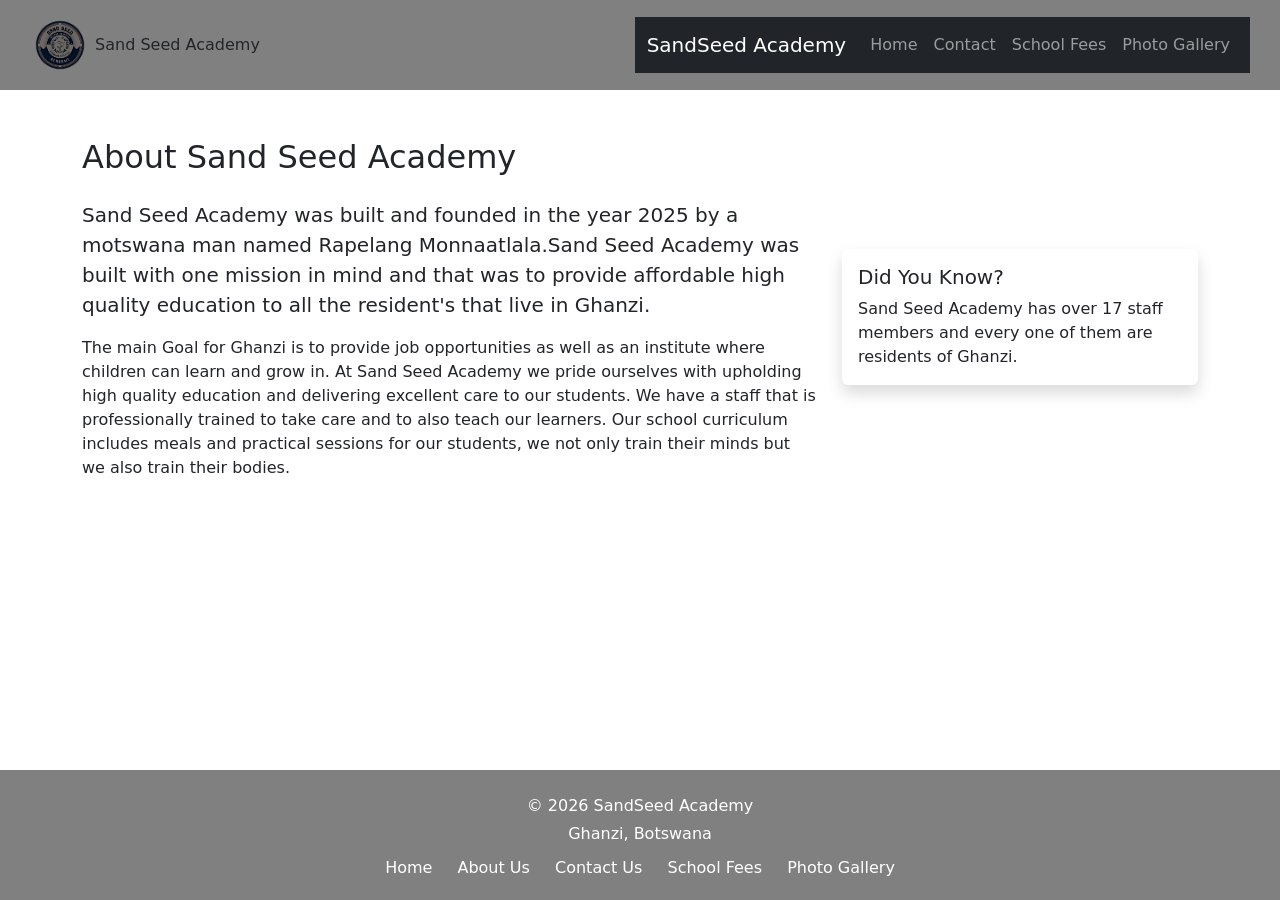
==== about.html @ e4faec7b "changed the header section across all pages" ====
<!DOCTYPE HTML>
<html lang="en">

<head>
<meta charset="UTF-8">
<meta name="viewport" content="width=device-width, initial-scale=1.0">

<title>About Us</title>
<link rel="stylesheet"  href="styles.css">

<!--Bootstrap CSS-->
<link href="https://cdn.jsdelivr.net/npm/bootstrap@5.3/dist/css/bootstrap.min.css"  rel="stylesheet">

<!--Bootstrap JS and dependencies-->
<script src="https://cdn.jsdelivr.net/npm/@popperjs/core@2.11.6/dist/umd/popper.min.js"></script>
<script src="https://cdn.jsdelivr.net/npm/bootstrap@5.3.0/dist/js/bootstrap.min.js"></script>
<style>
* {margin: 0;
    padding: 0;
    box-sizing: border-box;
}

header{
    background-color: grey;
    padding: 15px 30px;
    display: flex;
    align-items: center;
    justify-content: space-between;
}


</style>


</head>

<header>
  
  <div class="logo-section">
        <img src="pictures/logo.png.png" alt="sand seed logo" width="60" height="60">
        <span class="site-name">Sand Seed Academy</span>
    </div>

    <nav class="navbar navbar-expand-lg navbar-dark bg-dark">
        <div class="container">
            <a class="navbar-brand"  href="about.html">SandSeed Academy</a>
            <button class="navbar-toggler"  type="button"  data-bs-toggler="collapse" data-bs-target="#navbarNav">
                <span class="navbar-toggle-icon"></span>

            </button>
<nav class="collapse navbar-collapse" id="navbarNav">
<ul class="navbar-nav">
    <li class="nav-item">
        <a class="nav-link" href="index.html">Home</a>
    </li>
    
    <li class="nav-item">
        <a class="nav-link"  href="contact.html">Contact</a>
    </li>

    <li class="nav-item">
        <a class="nav-link" href="Fees.html">School Fees</a>
    </li>

    <li class="nav-item">
        <a class="nav-link"  href="Gallery.html">Photo Gallery</a>
    </li>
    </li>
    </li>
</ul>

    </li>
</ul>
</nav>
</div>
</nav>
</header>

<main class="container my-5">
 <section class="mb-5">
        <div class="row align-items-center">
            <div class="col-lg-8">
                <h2 class="mb-4">About Sand Seed Academy</h2>
                <p class="lead">Sand Seed Academy was built and founded in the year 2025 by a motswana man named Rapelang Monnaatlala.Sand Seed Academy was built with one mission in mind and that was to provide affordable high quality education to all the resident's that live in Ghanzi.</p>
                     <p>The main Goal for Ghanzi is to provide job opportunities as well as an institute where children can learn and grow in. At Sand Seed Academy we pride ourselves with upholding high quality education and delivering excellent care to our students. We have a staff that is professionally trained to take care and to also teach our learners. Our school curriculum includes meals and practical sessions for our students, we not only train their minds but we also train their bodies.</p>
            </div>
            <div class="col-lg-4">
                <div class="card shadow border-0">
                    <div class="card-body">
                        <h5 class="card-title">Did You Know?</h5>
                        <p class="card-text">Sand Seed Academy has over 17 staff members and every one of them are residents of Ghanzi.</p>
                    </div>
                </div>
            </div>
        </div>
    </section>     
</main>        

<footer style="background-color: grey; padding: 20px 0; width: 100%;">
    <p style="color: white; text-align: center; margin: 4px 0;">© 2026 SandSeed Academy</p>
    <p style="color: white; text-align: center; margin: 4px 0;">Ghanzi, Botswana</p>
    <div style="text-align: center; margin-top: 10px;">
        <a href="index.html" style="color: white; text-decoration: none; margin: 0 10px;">Home</a>
        <a href="about.html" style="color: white; text-decoration: none; margin: 0 10px;">About Us</a>
        <a href="contact.html" style="color: white; text-decoration: none; margin: 0 10px;">Contact Us</a>
        <a href="Fees.html" style="color: white; text-decoration: none; margin: 0 10px;">School Fees</a>
        <a href="Gallery.html" style="color: white; text-decoration: none; margin: 0 10px;">Photo Gallery</a>
    </div>
</footer>
</body>
---- styles.css ----
body {
    display: flex;
    flex-direction: column;
    min-height: 100vh;  
}

main {
    flex: 1;   
}
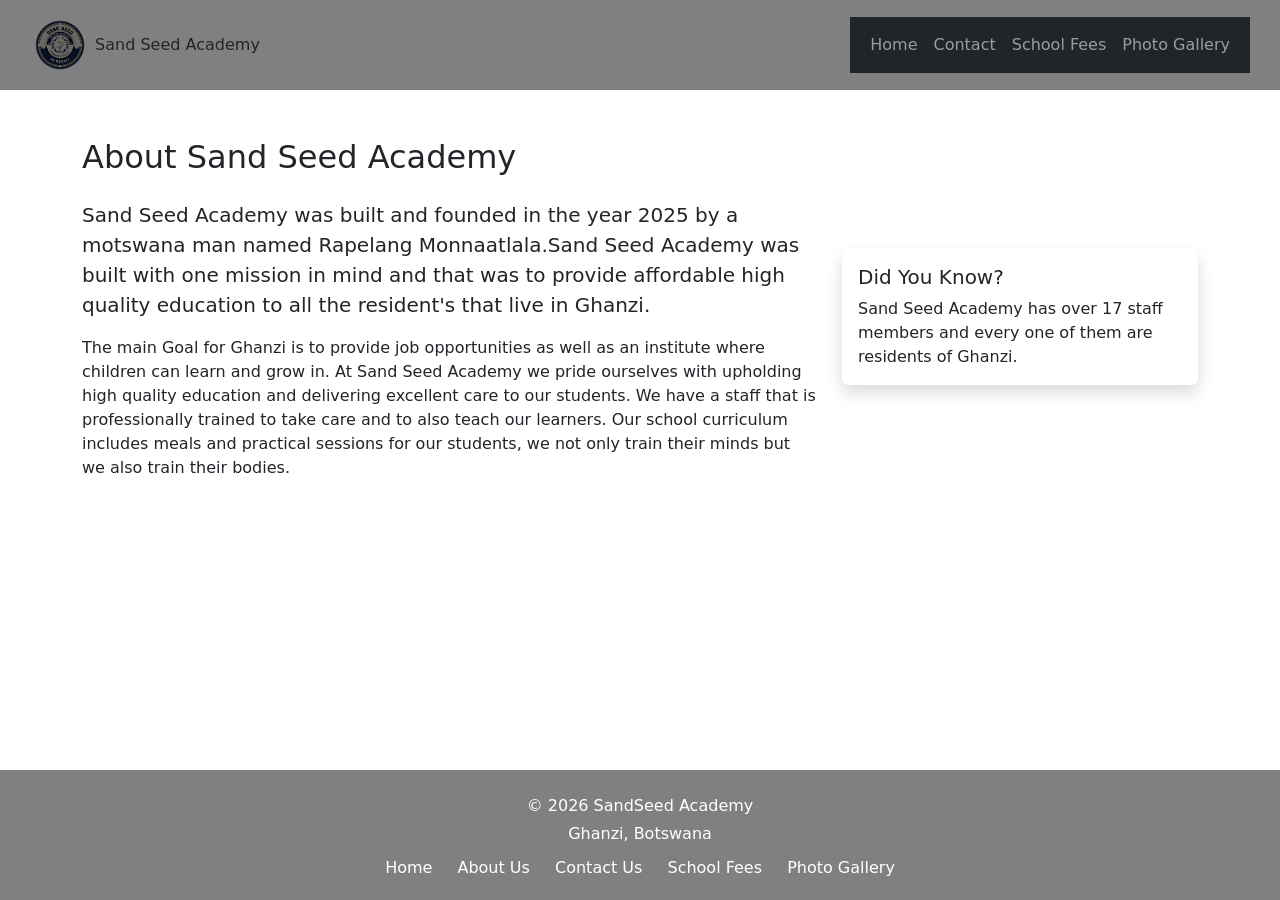
==== commit 653ef6cb: "edited the header and removed the other Sand Seed header" ====
--- a/about.html
+++ b/about.html
@@ -43,7 +43,6 @@
 
     <nav class="navbar navbar-expand-lg navbar-dark bg-dark">
         <div class="container">
-            <a class="navbar-brand"  href="about.html">SandSeed Academy</a>
             <button class="navbar-toggler"  type="button"  data-bs-toggler="collapse" data-bs-target="#navbarNav">
                 <span class="navbar-toggle-icon"></span>
 
@@ -64,7 +63,6 @@
 
     <li class="nav-item">
         <a class="nav-link"  href="Gallery.html">Photo Gallery</a>
-    </li>
     </li>
     </li>
 </ul>
@@ -108,4 +106,4 @@
     </div>
 </footer>
 </body>
-    +</html>
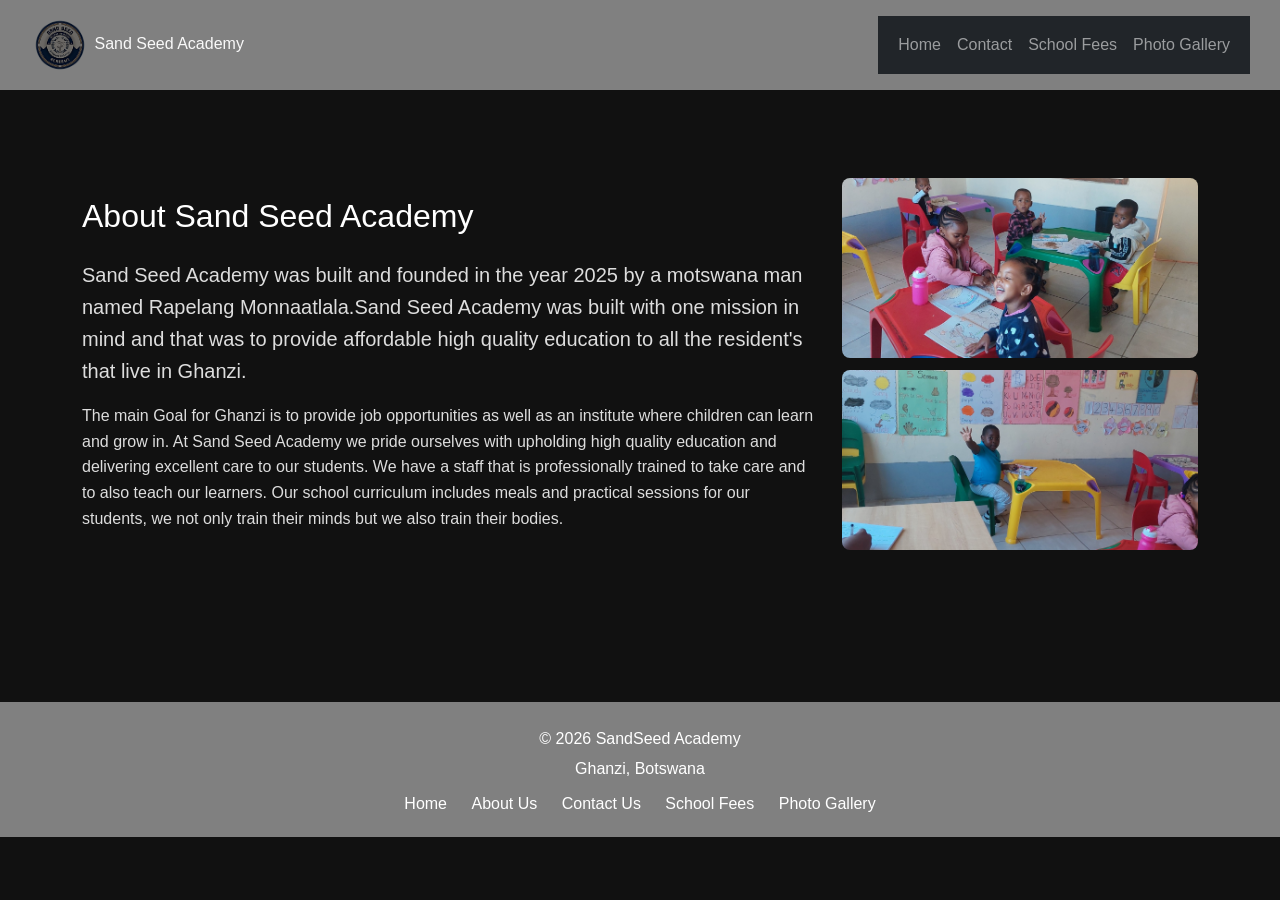
==== commit e28fa433: "added pictures to my about and fixed my css and html code for all the pages" ====
--- a/about.html
+++ b/about.html
@@ -14,6 +14,8 @@
 <!--Bootstrap JS and dependencies-->
 <script src="https://cdn.jsdelivr.net/npm/@popperjs/core@2.11.6/dist/umd/popper.min.js"></script>
 <script src="https://cdn.jsdelivr.net/npm/bootstrap@5.3.0/dist/js/bootstrap.min.js"></script>
+
+<link rel="stylesheet" href="styles.css">
 <style>
 * {margin: 0;
     padding: 0;
@@ -82,12 +84,18 @@
                 <p class="lead">Sand Seed Academy was built and founded in the year 2025 by a motswana man named Rapelang Monnaatlala.Sand Seed Academy was built with one mission in mind and that was to provide affordable high quality education to all the resident's that live in Ghanzi.</p>
                      <p>The main Goal for Ghanzi is to provide job opportunities as well as an institute where children can learn and grow in. At Sand Seed Academy we pride ourselves with upholding high quality education and delivering excellent care to our students. We have a staff that is professionally trained to take care and to also teach our learners. Our school curriculum includes meals and practical sessions for our students, we not only train their minds but we also train their bodies.</p>
             </div>
-            <div class="col-lg-4">
-                <div class="card shadow border-0">
-                    <div class="card-body">
-                        <h5 class="card-title">Did You Know?</h5>
-                        <p class="card-text">Sand Seed Academy has over 17 staff members and every one of them are residents of Ghanzi.</p>
-                    </div>
+                          <!-- RIGHT SIDE: Images about the school -->
+                <div class="col-lg-4">
+ 
+                    <!-- Image 1 (top) -->
+                    <img src="pictures/about1.jpg"
+                         alt="Part of the school"
+                         style="width: 100%; height: 180px; object-fit: cover; border-radius: 8px; margin-bottom: 12px;">
+ 
+                    <!-- Image 2 (bottom) -->
+                    <img src="pictures/about2.jpg"
+                         alt="Students at school"
+                         style="width: 100%; height: 180px; object-fit: cover; border-radius: 8px; margin-bottom: 16px;">
                 </div>
             </div>
         </div>
--- a/styles.css
+++ b/styles.css
@@ -1,9 +1,89 @@
-body {
-    display: flex;
-    flex-direction: column;
-    min-height: 100vh;  
+/* ── Global Reset ── */
+*, *::before, *::after {
+    box-sizing: border-box;
+    margin: 0;
+    padding: 0;
 }
 
+/* ── Body ── */
+body {
+    font-family: 'Segoe UI', Roboto, 'Helvetica Neue', sans-serif;
+    color: #f9f9f9;
+    background-color: #111;
+    line-height: 1.6;
+}
+
+/* ── Main Content ── */
 main {
-    flex: 1;   
+    padding: 40px 20px;
+    max-width: 1100px;
+    margin: 0 auto;
+}
+
+/* ── Headings ── */
+h1, h2, h3, h4, h5, h6 {
+    color: #ffffff;
+}
+
+/* ── Paragraphs ── */
+p {
+    font-size: 1rem;
+    color: #ddd;
+}
+
+/* ── Links ── */
+a {
+    color: #f9f9f9;
+    text-decoration: none;
+}
+a:hover {
+    text-decoration: underline;
+    color: #ccc;
+}
+
+/* ── Cards (let Bootstrap handle layout, we just style look) ── */
+.card {
+    background-color: #1e1e1e;
+    border: 1px solid #333 !important;
+    color: #f9f9f9;
+}
+.card-title {
+    color: #ffffff;
+}
+.card-text {
+    color: #ccc;
+}
+
+/* ── Images ── */
+img {
+    max-width: 100%;
+    height: auto;
+    display: block;
+}
+
+/* ── Logo: no border, no radius ── */
+header img {
+    border: none;
+    border-radius: 0;
+    display: inline-block;
+}
+
+/* ── Footer ── */
+footer {
+    background-color: #000;
+    color: #f9f9f9;
+    text-align: center;
+    padding: 20px 0;
+    width: 100%;
+    margin-top: 40px;
+}
+
+footer a {
+    color: #ccc;
+    margin: 0 10px;
+    text-decoration: none;
+}
+footer a:hover {
+    color: #fff;
+    text-decoration: underline;
 }
--- a/styles.css
+++ b/styles.css
@@ -1,9 +1,89 @@
-body {
-    display: flex;
-    flex-direction: column;
-    min-height: 100vh;  
+/* ── Global Reset ── */
+*, *::before, *::after {
+    box-sizing: border-box;
+    margin: 0;
+    padding: 0;
 }
 
+/* ── Body ── */
+body {
+    font-family: 'Segoe UI', Roboto, 'Helvetica Neue', sans-serif;
+    color: #f9f9f9;
+    background-color: #111;
+    line-height: 1.6;
+}
+
+/* ── Main Content ── */
 main {
-    flex: 1;   
+    padding: 40px 20px;
+    max-width: 1100px;
+    margin: 0 auto;
+}
+
+/* ── Headings ── */
+h1, h2, h3, h4, h5, h6 {
+    color: #ffffff;
+}
+
+/* ── Paragraphs ── */
+p {
+    font-size: 1rem;
+    color: #ddd;
+}
+
+/* ── Links ── */
+a {
+    color: #f9f9f9;
+    text-decoration: none;
+}
+a:hover {
+    text-decoration: underline;
+    color: #ccc;
+}
+
+/* ── Cards (let Bootstrap handle layout, we just style look) ── */
+.card {
+    background-color: #1e1e1e;
+    border: 1px solid #333 !important;
+    color: #f9f9f9;
+}
+.card-title {
+    color: #ffffff;
+}
+.card-text {
+    color: #ccc;
+}
+
+/* ── Images ── */
+img {
+    max-width: 100%;
+    height: auto;
+    display: block;
+}
+
+/* ── Logo: no border, no radius ── */
+header img {
+    border: none;
+    border-radius: 0;
+    display: inline-block;
+}
+
+/* ── Footer ── */
+footer {
+    background-color: #000;
+    color: #f9f9f9;
+    text-align: center;
+    padding: 20px 0;
+    width: 100%;
+    margin-top: 40px;
+}
+
+footer a {
+    color: #ccc;
+    margin: 0 10px;
+    text-decoration: none;
+}
+footer a:hover {
+    color: #fff;
+    text-decoration: underline;
 }
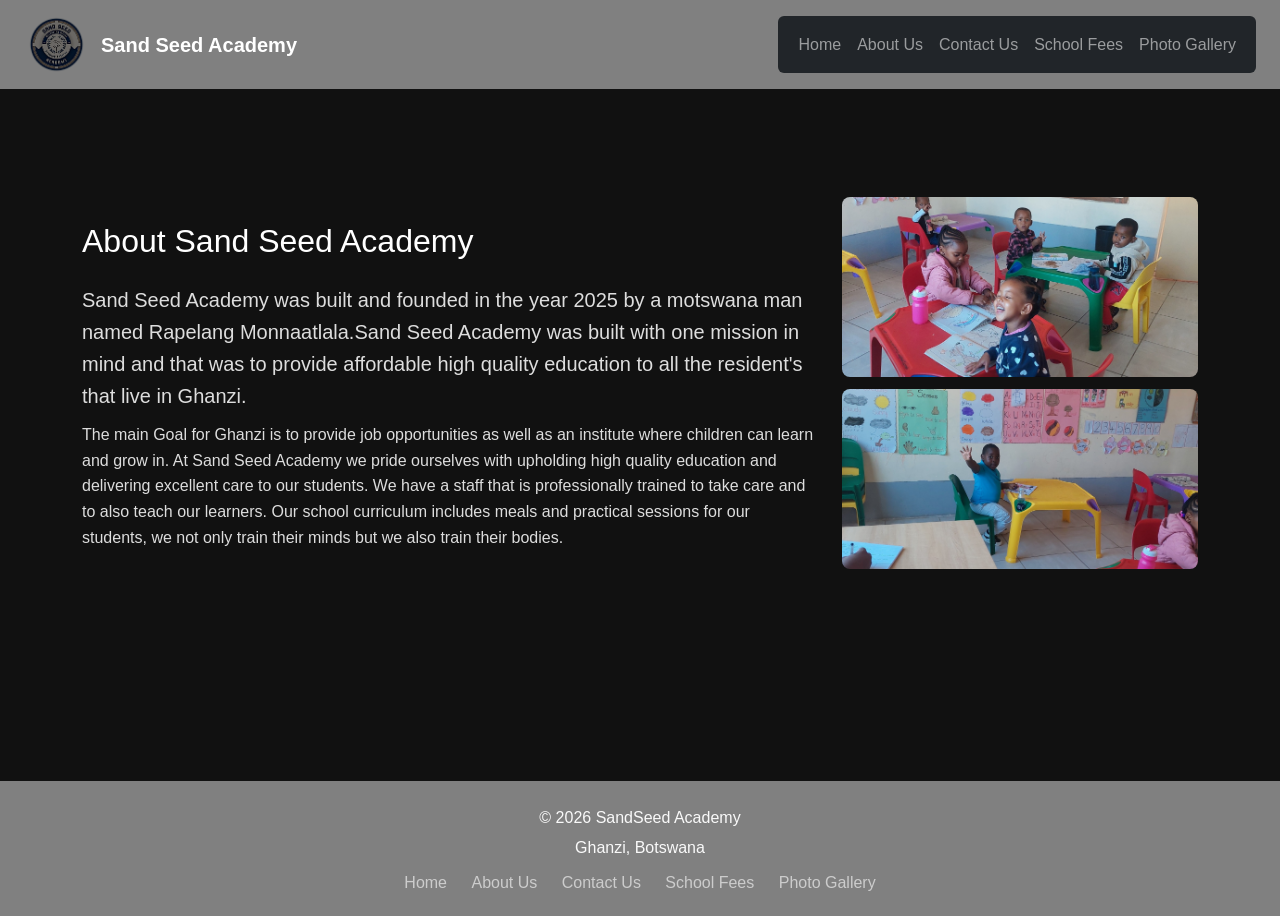
==== commit f838d5e8: "added images to the about and the index and added a hero background that has a flexible image, fixed" ====
--- a/about.html
+++ b/about.html
@@ -6,57 +6,46 @@
 <meta name="viewport" content="width=device-width, initial-scale=1.0">
 
 <title>About Us</title>
-<link rel="stylesheet"  href="styles.css">
 
 <!--Bootstrap CSS-->
 <link href="https://cdn.jsdelivr.net/npm/bootstrap@5.3/dist/css/bootstrap.min.css"  rel="stylesheet">
 
-<!--Bootstrap JS and dependencies-->
-<script src="https://cdn.jsdelivr.net/npm/@popperjs/core@2.11.6/dist/umd/popper.min.js"></script>
-<script src="https://cdn.jsdelivr.net/npm/bootstrap@5.3.0/dist/js/bootstrap.min.js"></script>
 
+<!--BOOTSTRAP FOR ICONS-->
 <link rel="stylesheet" href="styles.css">
-<style>
-* {margin: 0;
-    padding: 0;
-    box-sizing: border-box;
-}
-
-header{
-    background-color: grey;
-    padding: 15px 30px;
-    display: flex;
-    align-items: center;
-    justify-content: space-between;
-}
-
-
-</style>
-
 
 </head>
 
-<header>
-  
-  <div class="logo-section">
-        <img src="pictures/logo.png.png" alt="sand seed logo" width="60" height="60">
-        <span class="site-name">Sand Seed Academy</span>
+<body>
+
+ <header style="background-color: grey; padding: 12px 24px; display: flex; align-items: center; justify-content: space-between;">
+
+    <!-- LEFT SIDE: Logo + School Name -->
+    <div style="display: flex; align-items: center; gap: 12px;">
+        <img src="pictures/logo.png.png" alt="Sand Seed Logo" width="65" height="65" style="border-radius: 50%; object-fit: contain;">
+        <span style="color: white; font-size: 20px; font-weight: bold; font-family: Arial, sans-serif;">Sand Seed Academy</span>
     </div>
 
-    <nav class="navbar navbar-expand-lg navbar-dark bg-dark">
-        <div class="container">
-            <button class="navbar-toggler"  type="button"  data-bs-toggler="collapse" data-bs-target="#navbarNav">
-                <span class="navbar-toggle-icon"></span>
 
+   <!-- RIGHT SIDE: Bootstrap Navbar -->
+    <nav class="navbar navbar-expand-lg navbar-dark bg-dark" style="border-radius: 6px;">
+        <div class="container-fluid">
+            <button class="navbar-toggler" type="button" data-bs-toggle="collapse" data-bs-target="#navbarNav">
+                <span class="navbar-toggler-icon"></span>
             </button>
-<nav class="collapse navbar-collapse" id="navbarNav">
+
+<div class="collapse navbar-collapse" id="navbarNav">
 <ul class="navbar-nav">
     <li class="nav-item">
         <a class="nav-link" href="index.html">Home</a>
     </li>
     
+<li class="nav-item">
+    <a class="nav-link" href="about.html">About Us</a>
+</li>
+
     <li class="nav-item">
-        <a class="nav-link"  href="contact.html">Contact</a>
+        <a class="nav-link" href="contact.html">Contact Us</a>
     </li>
 
     <li class="nav-item">
@@ -66,14 +55,8 @@
     <li class="nav-item">
         <a class="nav-link"  href="Gallery.html">Photo Gallery</a>
     </li>
-    </li>
 </ul>
 
-    </li>
-</ul>
-</nav>
-</div>
-</nav>
 </header>
 
 <main class="container my-5">
@@ -81,19 +64,19 @@
         <div class="row align-items-center">
             <div class="col-lg-8">
                 <h2 class="mb-4">About Sand Seed Academy</h2>
-                <p class="lead">Sand Seed Academy was built and founded in the year 2025 by a motswana man named Rapelang Monnaatlala.Sand Seed Academy was built with one mission in mind and that was to provide affordable high quality education to all the resident's that live in Ghanzi.</p>
+               <p class="lead">Sand Seed Academy was built and founded in the year 2025 by a motswana man named Rapelang Monnaatlala.Sand Seed Academy was built with one mission in mind and that was to provide affordable high quality education to all the resident's that live in Ghanzi.</p>
                      <p>The main Goal for Ghanzi is to provide job opportunities as well as an institute where children can learn and grow in. At Sand Seed Academy we pride ourselves with upholding high quality education and delivering excellent care to our students. We have a staff that is professionally trained to take care and to also teach our learners. Our school curriculum includes meals and practical sessions for our students, we not only train their minds but we also train their bodies.</p>
             </div>
                           <!-- RIGHT SIDE: Images about the school -->
                 <div class="col-lg-4">
  
                     <!-- Image 1 (top) -->
-                    <img src="pictures/about1.jpg"
+                    <img src="pictures/classroom.jpg"
                          alt="Part of the school"
                          style="width: 100%; height: 180px; object-fit: cover; border-radius: 8px; margin-bottom: 12px;">
  
                     <!-- Image 2 (bottom) -->
-                    <img src="pictures/about2.jpg"
+                    <img src="pictures/learning.jpg"
                          alt="Students at school"
                          style="width: 100%; height: 180px; object-fit: cover; border-radius: 8px; margin-bottom: 16px;">
                 </div>
@@ -103,15 +86,20 @@
 </main>        
 
 <footer style="background-color: grey; padding: 20px 0; width: 100%;">
-    <p style="color: white; text-align: center; margin: 4px 0;">© 2026 SandSeed Academy</p>
-    <p style="color: white; text-align: center; margin: 4px 0;">Ghanzi, Botswana</p>
+    <p>© 2026 SandSeed Academy</p>
+    <p>Ghanzi, Botswana</p>
     <div style="text-align: center; margin-top: 10px;">
-        <a href="index.html" style="color: white; text-decoration: none; margin: 0 10px;">Home</a>
-        <a href="about.html" style="color: white; text-decoration: none; margin: 0 10px;">About Us</a>
-        <a href="contact.html" style="color: white; text-decoration: none; margin: 0 10px;">Contact Us</a>
-        <a href="Fees.html" style="color: white; text-decoration: none; margin: 0 10px;">School Fees</a>
-        <a href="Gallery.html" style="color: white; text-decoration: none; margin: 0 10px;">Photo Gallery</a>
+        <a href="index.html">Home</a>
+        <a href="about.html">About Us</a>
+        <a href="contact.html">Contact Us</a>
+        <a href="Fees.html">School Fees</a>
+        <a href="Gallery.html">Photo Gallery</a>
     </div>
 </footer>
+
+<!--Bootstrap JS and dependencies-->
+<script src="https://cdn.jsdelivr.net/npm/@popperjs/core@2.11.6/dist/umd/popper.min.js"></script>
+<script src="https://cdn.jsdelivr.net/npm/bootstrap@5.3.0/dist/js/bootstrap.min.js"></script>
+
 </body>
 </html>
--- a/styles.css
+++ b/styles.css
@@ -6,29 +6,39 @@
 }
 
 /* ── Body ── */
+/* background-color #111 is a very dark grey, almost black - easier on the eyes than pure #000 */
 body {
     font-family: 'Segoe UI', Roboto, 'Helvetica Neue', sans-serif;
     color: #f9f9f9;
     background-color: #111;
     line-height: 1.6;
+    display: flex;
+    flex-direction: column;
+    min-height: 100vh;
 }
 
 /* ── Main Content ── */
+/* max-width stops your text stretching too wide on large screens */
 main {
     padding: 40px 20px;
     max-width: 1100px;
     margin: 0 auto;
+    flex: 1;
 }
 
 /* ── Headings ── */
+/* Pure white #ffffff for headings so they stand out more than body text */
 h1, h2, h3, h4, h5, h6 {
     color: #ffffff;
+    margin-bottom: 12px;
 }
 
 /* ── Paragraphs ── */
+/* Slightly off-white #ddd is easier to read than pure white on dark backgrounds */
 p {
     font-size: 1rem;
     color: #ddd;
+    margin-bottom: 10px;
 }
 
 /* ── Links ── */
@@ -41,20 +51,44 @@
     color: #ccc;
 }
 
-/* ── Cards (let Bootstrap handle layout, we just style look) ── */
+/* ── Cards ── */
+/* Dark card background so cards are visible but not brighter than the page */
 .card {
     background-color: #1e1e1e;
-    border: 1px solid #333 !important;
-    color: #f9f9f9;
+    border: 1px solid #444 !important;
+    color: #f9f9f9;
+    border-radius: 10px;
 }
 .card-title {
     color: #ffffff;
+    font-weight: bold;
 }
 .card-text {
     color: #ccc;
 }
 
-/* ── Images ── */
+/* ── Card Image Label (the activity title bar above photos) ── */
+/* This is the dark label bar added on index.html service cards */
+.card-img-label {
+    background-color: #333;
+    color: #ffffff;
+    text-align: center;
+    padding: 10px;
+    font-weight: bold;
+    font-size: 15px;
+    border-bottom: 2px solid #555;
+}
+
+/* ── Service Card Images ── */
+/* Keeps all service card images the same height so the cards look even */
+.card-img-top {
+    width: 100%;
+    height: 220px;
+    object-fit: cover;
+    display: block;
+}
+
+/* ── Images (general) ── */
 img {
     max-width: 100%;
     height: auto;
@@ -68,16 +102,98 @@
     display: inline-block;
 }
 
+/* ── Section Spacing ── */
+/* Adds breathing room between page sections */
+section {
+    padding-top: 20px;
+    padding-bottom: 20px;
+}
+
+/* ── Gallery Styles ── */
+/* Moved here from Gallery.html so all styles live in one place */
+.gallery-section {
+    padding: 40px 20px;
+}
+.gallery-section h2 {
+    text-align: center;
+    margin-bottom: 30px;
+    font-size: 28px;
+    color: #ffffff;
+}
+.gallery-grid {
+    display: grid;
+    grid-template-columns: repeat(3, 1fr);
+    gap: 20px;
+    max-width: 1100px;
+    margin: 0 auto;
+}
+.gallery-item img {
+    width: 100%;
+    height: 220px;
+    object-fit: cover;
+    border-radius: 8px;
+    display: block;
+}
+.gallery-item p {
+    text-align: center;
+    margin-top: 8px;
+    font-size: 14px;
+    color: #ffffff;
+}
+
+/* ── Contact Page Styles ── */
+/* Moved here from contact.html so all styles live in one place */
+.contact-section {
+    padding: 50px 40px;
+}
+.contact-section h2 {
+    text-align: center;
+    margin-bottom: 40px;
+    font-size: 26px;
+    color: #ffffff;
+}
+.contact-row {
+    display: flex;
+    justify-content: space-between;
+    gap: 30px;
+    flex-wrap: wrap;
+}
+.contact-card {
+    flex: 1;
+    min-width: 220px;
+    text-align: center;
+    padding: 30px 25px;
+    border: 1px solid #ffffff;
+    border-radius: 10px;
+    background-color: #1e1e1e;
+    word-wrap: break-word;
+}
+.contact-card h5 {
+    font-size: 14px;
+    color: #ffffff;
+    margin-bottom: 8px;
+    text-transform: uppercase;
+    letter-spacing: 1px;
+}
+.contact-card p {
+    font-size: 16px;
+    font-weight: bold;
+    color: #ffffff;
+    margin: 0;
+}
+
 /* ── Footer ── */
 footer {
-    background-color: #000;
     color: #f9f9f9;
     text-align: center;
     padding: 20px 0;
     width: 100%;
     margin-top: 40px;
 }
-
+footer p {
+    color: #f9f9f9;
+    margin: 4px 0;
+}
 footer a {
     color: #ccc;
     margin: 0 10px;
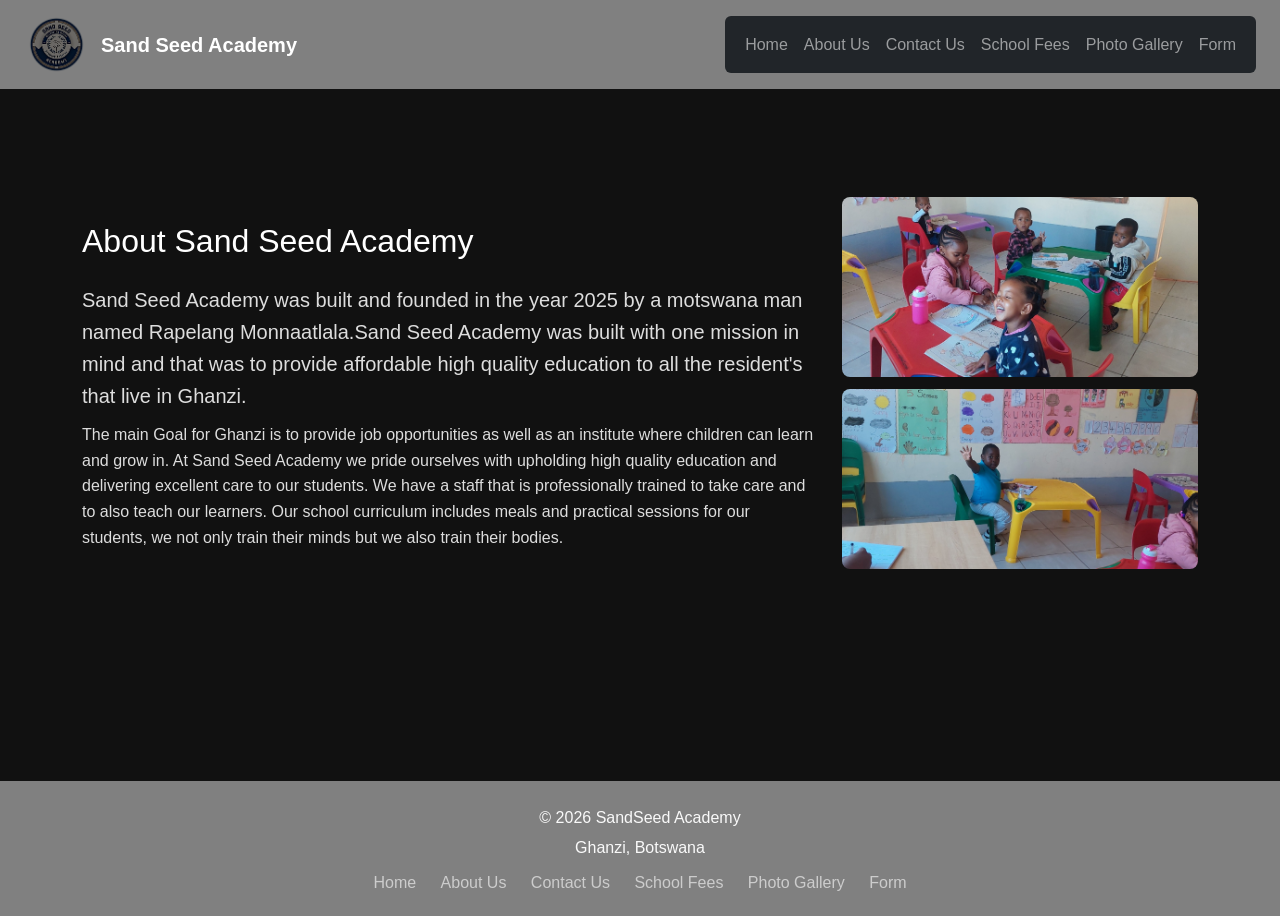
==== commit 0b46da02: "added a form page" ====
--- a/about.html
+++ b/about.html
@@ -55,6 +55,11 @@
     <li class="nav-item">
         <a class="nav-link"  href="Gallery.html">Photo Gallery</a>
     </li>
+
+    <li class="nav-item">
+        <a class="nav-link"  href="form.html">Form</a>
+    </li>
+
 </ul>
 
 </header>
@@ -94,6 +99,7 @@
         <a href="contact.html">Contact Us</a>
         <a href="Fees.html">School Fees</a>
         <a href="Gallery.html">Photo Gallery</a>
+        <a href="form.html">Form</a>
     </div>
 </footer>
 
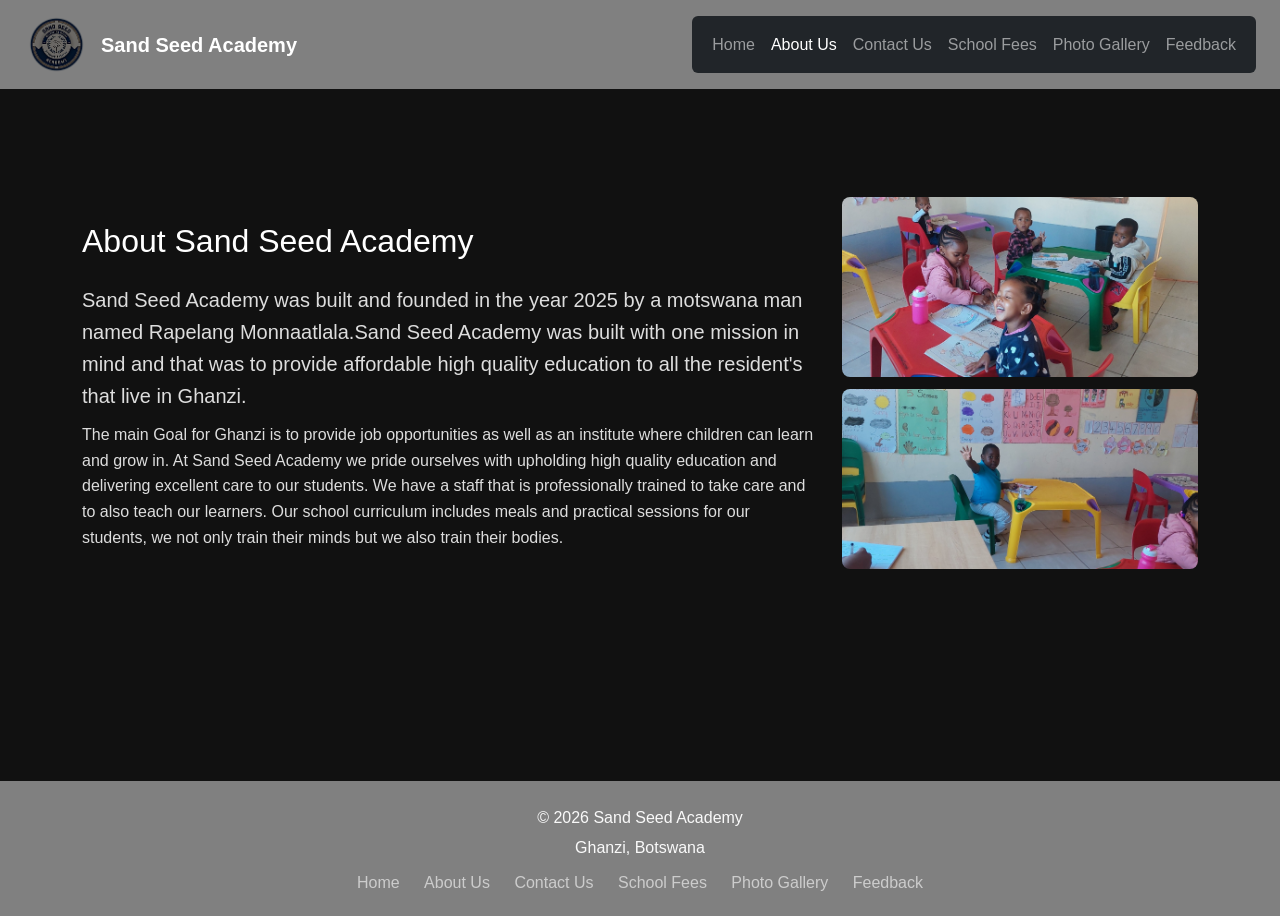
==== commit 71fb54aa: "added active links to every page for the nav and added a required statement for the form page" ====
--- a/about.html
+++ b/about.html
@@ -1,4 +1,4 @@
-<!DOCTYPE HTML>
+<!DOCTYPE html>
 <html lang="en">
 
 <head>
@@ -8,7 +8,7 @@
 <title>About Us</title>
 
 <!--Bootstrap CSS-->
-<link href="https://cdn.jsdelivr.net/npm/bootstrap@5.3/dist/css/bootstrap.min.css"  rel="stylesheet">
+<link href="https://cdn.jsdelivr.net/npm/bootstrap@5.3.0/dist/css/bootstrap.min.css" rel="stylesheet">
 
 
 <!--BOOTSTRAP FOR ICONS-->
@@ -41,7 +41,7 @@
     </li>
     
 <li class="nav-item">
-    <a class="nav-link" href="about.html">About Us</a>
+   <a class="nav-link active" href="about.html">About Us</a>
 </li>
 
     <li class="nav-item">
@@ -56,12 +56,13 @@
         <a class="nav-link"  href="Gallery.html">Photo Gallery</a>
     </li>
 
-    <li class="nav-item">
-        <a class="nav-link"  href="form.html">Form</a>
-    </li>
+ <li class="nav-item">
+    <a class="nav-link" href="form.html">Feedback</a>
+</li>
 
 </ul>
-
+</div>
+</nav>
 </header>
 
 <main class="container my-5">
@@ -76,14 +77,16 @@
                 <div class="col-lg-4">
  
                     <!-- Image 1 (top) -->
-                    <img src="pictures/classroom.jpg"
-                         alt="Part of the school"
-                         style="width: 100%; height: 180px; object-fit: cover; border-radius: 8px; margin-bottom: 12px;">
- 
+                   <img src="pictures/classroom.jpg"
+                      alt="Part of the school"
+                       width="400" height="180"
+                       style="width: 100%; height: 180px; object-fit: cover; border-radius: 8px; margin-bottom: 12px;">
+
                     <!-- Image 2 (bottom) -->
                     <img src="pictures/learning.jpg"
-                         alt="Students at school"
-                         style="width: 100%; height: 180px; object-fit: cover; border-radius: 8px; margin-bottom: 16px;">
+                       alt="Students at school"
+                       width="400" height="180"
+                       style="width: 100%; height: 180px; object-fit: cover; border-radius: 8px; margin-bottom: 16px;">
                 </div>
             </div>
         </div>
@@ -91,7 +94,7 @@
 </main>        
 
 <footer style="background-color: grey; padding: 20px 0; width: 100%;">
-    <p>© 2026 SandSeed Academy</p>
+    <p>© 2026 Sand Seed Academy</p>
     <p>Ghanzi, Botswana</p>
     <div style="text-align: center; margin-top: 10px;">
         <a href="index.html">Home</a>
@@ -99,7 +102,7 @@
         <a href="contact.html">Contact Us</a>
         <a href="Fees.html">School Fees</a>
         <a href="Gallery.html">Photo Gallery</a>
-        <a href="form.html">Form</a>
+        <a href="form.html">Feedback</a>
     </div>
 </footer>
 
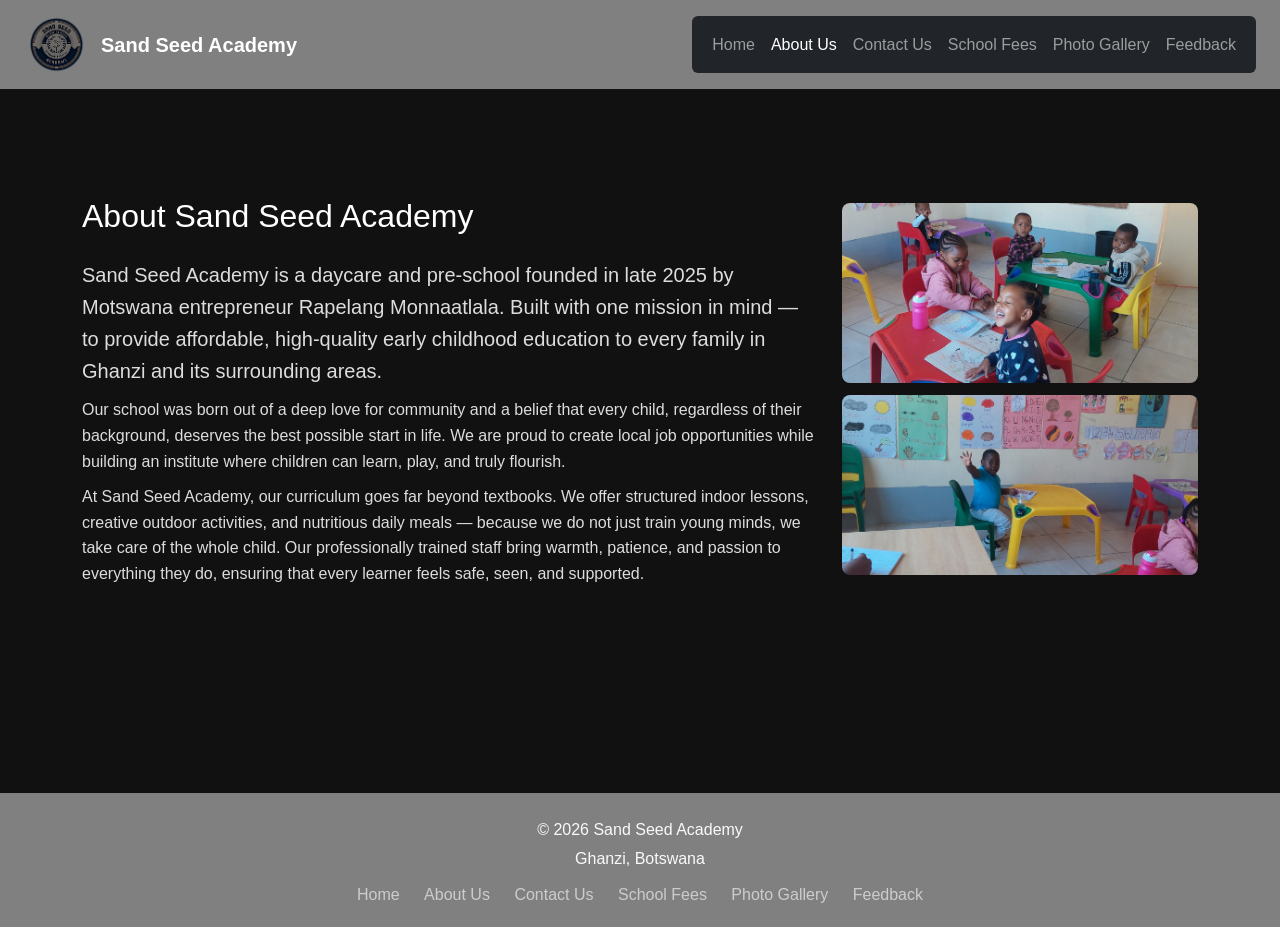
==== commit 5ec10aa3: "changed main content" ====
--- a/about.html
+++ b/about.html
@@ -70,10 +70,12 @@
         <div class="row align-items-center">
             <div class="col-lg-8">
                 <h2 class="mb-4">About Sand Seed Academy</h2>
-               <p class="lead">Sand Seed Academy was built and founded in the year 2025 by a motswana man named Rapelang Monnaatlala.Sand Seed Academy was built with one mission in mind and that was to provide affordable high quality education to all the resident's that live in Ghanzi.</p>
-                     <p>The main Goal for Ghanzi is to provide job opportunities as well as an institute where children can learn and grow in. At Sand Seed Academy we pride ourselves with upholding high quality education and delivering excellent care to our students. We have a staff that is professionally trained to take care and to also teach our learners. Our school curriculum includes meals and practical sessions for our students, we not only train their minds but we also train their bodies.</p>
-            </div>
-                          <!-- RIGHT SIDE: Images about the school -->
+               <p class="lead">Sand Seed Academy is a daycare and pre-school founded in late 2025 by Motswana entrepreneur Rapelang Monnaatlala. Built with one mission in mind — to provide affordable, high-quality early childhood education to every family in Ghanzi and its surrounding areas.</p>
+          <p>Our school was born out of a deep love for community and a belief that every child, regardless of their background, deserves the best possible start in life. We are proud to create local job opportunities while building an institute where children can learn, play, and truly flourish.</p>
+        <p>At Sand Seed Academy, our curriculum goes far beyond textbooks. We offer structured indoor lessons, creative outdoor activities, and nutritious daily meals — because we do not just train young minds, we take care of the whole child. Our professionally trained staff bring warmth, patience, and passion to everything they do, ensuring that every learner feels safe, seen, and supported.</p>
+            </div>                         
+
+<!-- RIGHT SIDE: Images about the school -->
                 <div class="col-lg-4">
  
                     <!-- Image 1 (top) -->
